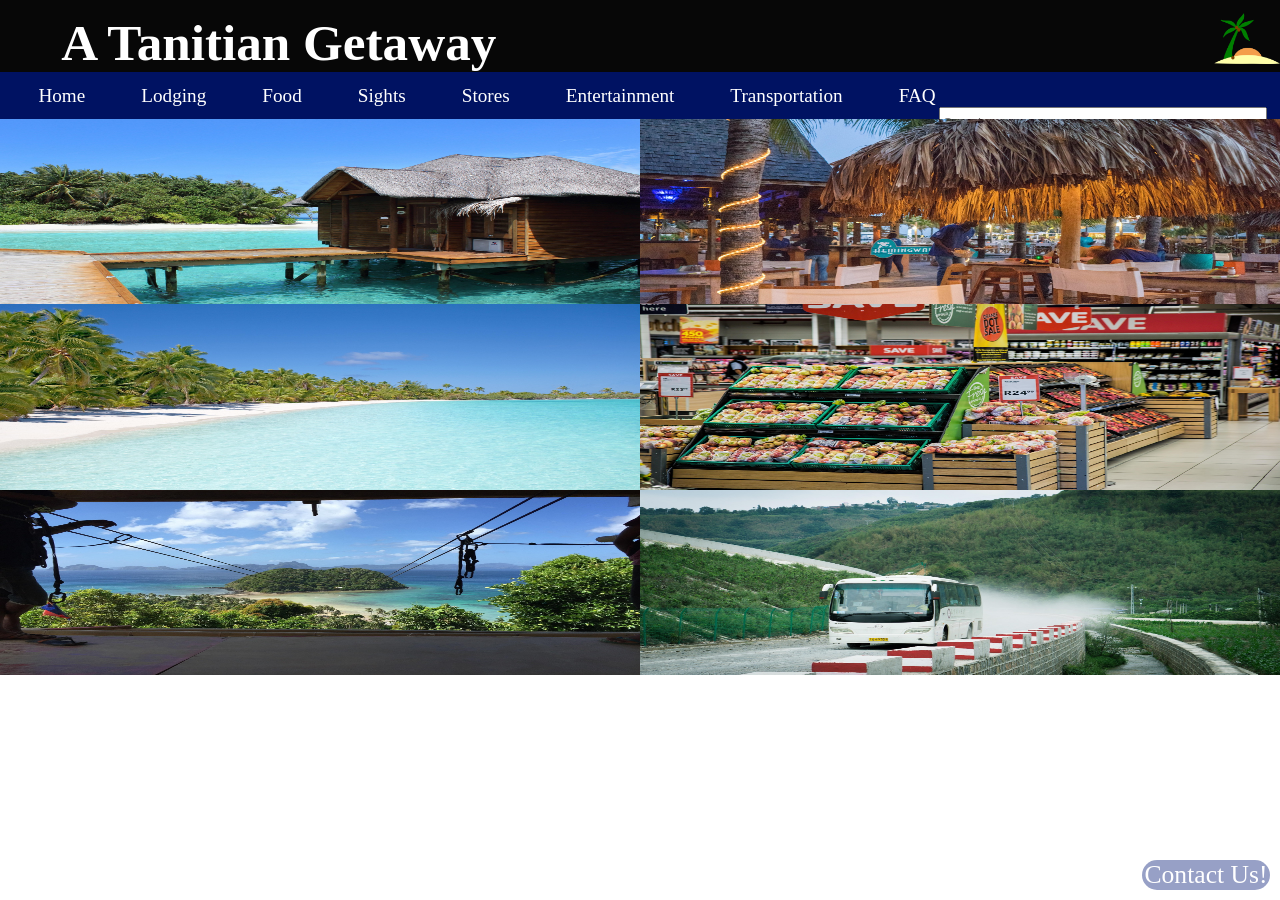
==== index.html @ 90c63069 "url fix" ====
<!doctype html>
<html lang="en">
<head>
  <meta charset="utf-8">
  <title>Tanitian Getaway</title>
  <meta name="viewport" content="width=device-width, initial-scale=1">
  <link rel="stylesheet" href="styles.css">
</head>
<header>
    <h1>&emsp;A Tanitian Getaway
        <a href="index.html"><img id="beachLogo" src="BeachLogo.png" alt="Beach Logo";></a>
    </h1>
</header>
<nav class="nav">
        <div id="navBar">
            <a href="index.html">Home</a>
            <a href="D479-Prototype/lodging">Lodging</a>
            <a href="/restaurant">Food</a>
            <a href="/sights">Sights</a>
            <a href="/stores">Stores</a>
            <a href="/tourism">Entertainment</a>
            <a href="/transportation">Transportation</a>
            <a href="/faq">FAQ</a>
            <span style="float:right">
                <input type="text" id="searchBar" name="searchBar" placeholder="Search..." style="width: 25vw; height: 2vw;">
            </span>
        </div>
</nav>
<body>
    <div class="container">
        <a href="lodging.html">Lodging</a>
        <a href="restaurant.html">Food</a>
        <a href="sights.html">Sights</a>
        <a href="stores.html">Stores</a>
        <a href="tourism.html">Entertainment</a>
        <a href="transportation.html">Transportation</a>
    </div>
    <div class="container">
        <img id="lodging" src="lodging.png" alt="image of a beach house">
        <img id="restaurant" src="restaurant.png" alt="image of a restaurant">
        <img id="sights" src="sights.png" alt="image of beach view">
        <img id="stores" src="stores.png" alt="image of grocery store">
        <img id="tourism" src="tourism.png" alt="image of ziplines">
        <img id="transportation" src="transportation.png" alt="image of public bus">
    </div>
</body>
<footer>
    <a href=""><div>Contact Us!</div></a>
</footer>
</html>
---- styles.css ----
/* You can add global styles to this file, and also import other style files */
html{
    background-image: "assets/img/BeachBackground.jpg";
}
header{
    background-color: #BDBDBD;
    color: black;
    }
header a img{
    float: right;
    height: 4vw;
    }
h1 {
    color: white;
    background-color: rgb(7, 7, 7);
    font-size: 4vw;
    padding-left: 1vw;
    padding-top: 1vw;
    margin: 0vw;
    }
.container{
    display: grid;
    position: absolute;
    overflow: hidden;
   
    @media (max-width: 3000px) {grid-template-columns: 50vw 50vw;}
    @media (max-width: 1080px) {grid-template-columns: 100vw;}
    
}
.container a{
    padding: 4vw;
    @media (max-width: 3000px){height: 6.46vw}
    @media (max-width: 1080px){height: 12vw}
    z-index: 2;
    text-decoration: none;
    text-align: center;
    color: rgba(0, 0, 0, 0);
    background-color: rgba(116, 128, 179, 0);
    transition: background-color .75s, color .75s;
}
.container a:hover{
    color: rgba(0, 0, 0, 1);
    background-color: rgba(116, 128, 179, 0.85);
    }
 .container img{
    z-index: 0;
    @media (max-width: 3000px){width: 50vw}
    @media (max-width: 1080px){width: 100vw}
    @media (max-width: 3000px){height: 14.46vw}
    @media (max-width: 1080px){height: 20vw}
 }
 .info div, li{
    color: white;
    background-color: rgba(71, 70, 70, 0.596);
    width: 75vw;
 }
 li{
    font-size: 1.5vw;
 }
 h3, h4{
    text-decoration: underline;
    color: white;
    font-size: 50px;
 }
 footer div{
    width: 10vw;
    position: fixed;
    z-index: 6;
    text-align: center;
    right: 10px;
    bottom: 10px;
    color:white;
    background-color:  rgba(116, 128, 179, .75);
    border-radius: 20px;
 }
#navBar{
                background-color: rgba(0, 18, 98, 1);
                @media (max-width: 9000px){font-size: 1.5vw;}
                @media (max-width: 1080px){font-size: 1vw;}
                padding: 1vw;
                transition: top .75s;
            }
            #navBar a{
                color: white;
                text-decoration: none;
                
                padding: 2vw;
            }
            #navBar a:hover {
                    color: #6699CC;
                }
            a:hover{
                        color: #6699CC
            }
            section input{
                height: 1vw;
                position:absolute;
                right:0vw;
                width:80vw;
                font-size: 1.5vw;
            }
            body{
                font-size: 2vw;
                margin: 0;
                z-index: 4;
                padding: 0;
                background-image: url("assets/img/BeachBackground.jpg");
                background-size: 120vw;
                a{
                    color:#6699CC;
                }
                p{
                    padding:2vw
                }
            }
            body a:visited, li a:visited{
                color:#003B6D;
            }
            div a{
                color: black
            }
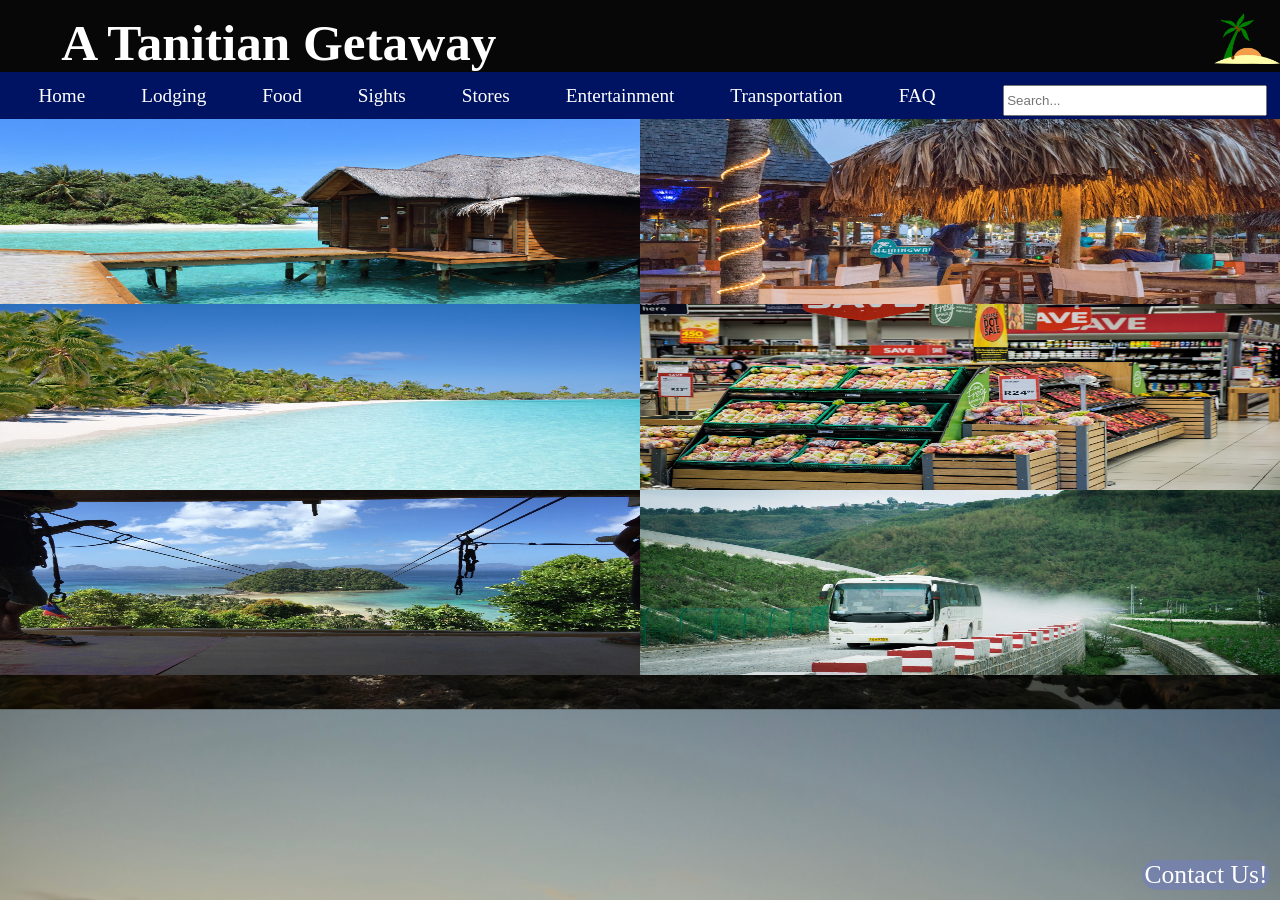
==== commit f4b4d502: "finishing touches" ====
--- a/index.html
+++ b/index.html
@@ -14,26 +14,26 @@
 <nav class="nav">
         <div id="navBar">
             <a href="index.html">Home</a>
-            <a href="D479-Prototype/lodging">Lodging</a>
-            <a href="/restaurant">Food</a>
-            <a href="/sights">Sights</a>
-            <a href="/stores">Stores</a>
-            <a href="/tourism">Entertainment</a>
-            <a href="/transportation">Transportation</a>
-            <a href="/faq">FAQ</a>
+            <a href="lodging.html">Lodging</a>
+            <a href="restaurant.html">Food</a>
+            <a href="sights.html">Sights</a>
+            <a href="stores.html">Stores</a>
+            <a href="tourism.html">Entertainment</a>
+            <a href="transportation.html">Transportation</a>
+            <a href="faq.html">FAQ</a>
             <span style="float:right">
-                <input type="text" id="searchBar" name="searchBar" placeholder="Search..." style="width: 25vw; height: 2vw;">
+                <input type="text" id="searchBar" name="searchBar" placeholder="Search..." style="width: 20vw; height: 2vw;">
             </span>
         </div>
 </nav>
 <body>
     <div class="container">
-        <a href="lodging.html">Lodging</a>
-        <a href="restaurant.html">Food</a>
-        <a href="sights.html">Sights</a>
-        <a href="stores.html">Stores</a>
-        <a href="tourism.html">Entertainment</a>
-        <a href="transportation.html">Transportation</a>
+        <a href="/D479-Prototype/lodging.html">Lodging</a>
+            <a href="restaurant.html">Food</a>
+            <a href="sights.html">Sights</a>
+            <a href="stores.html">Stores</a>
+            <a href="tourism.html">Entertainment</a>
+            <a href="transportation.html">Transportation</a>
     </div>
     <div class="container">
         <img id="lodging" src="lodging.png" alt="image of a beach house">
--- a/styles.css
+++ b/styles.css
@@ -104,7 +104,7 @@
                 margin: 0;
                 z-index: 4;
                 padding: 0;
-                background-image: url("assets/img/BeachBackground.jpg");
+                background-image: url("BeachBackground.jpg");
                 background-size: 120vw;
                 a{
                     color:#6699CC;
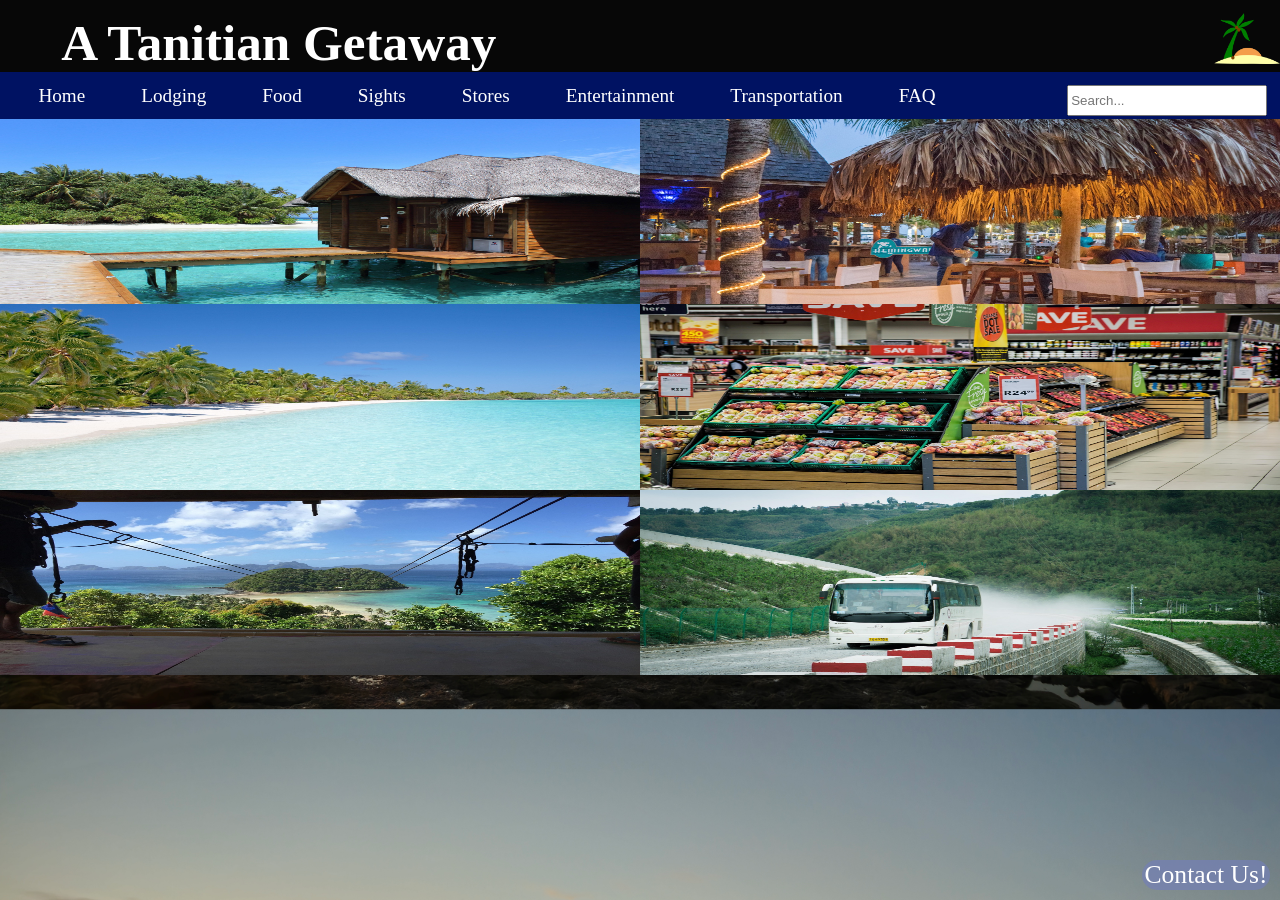
==== commit 247eda7e: "more finishing touches" ====
--- a/index.html
+++ b/index.html
@@ -22,7 +22,7 @@
             <a href="transportation.html">Transportation</a>
             <a href="faq.html">FAQ</a>
             <span style="float:right">
-                <input type="text" id="searchBar" name="searchBar" placeholder="Search..." style="width: 20vw; height: 2vw;">
+                <input type="text" id="searchBar" name="searchBar" placeholder="Search..." style="width: 15vw; height: 2vw;">
             </span>
         </div>
 </nav>
